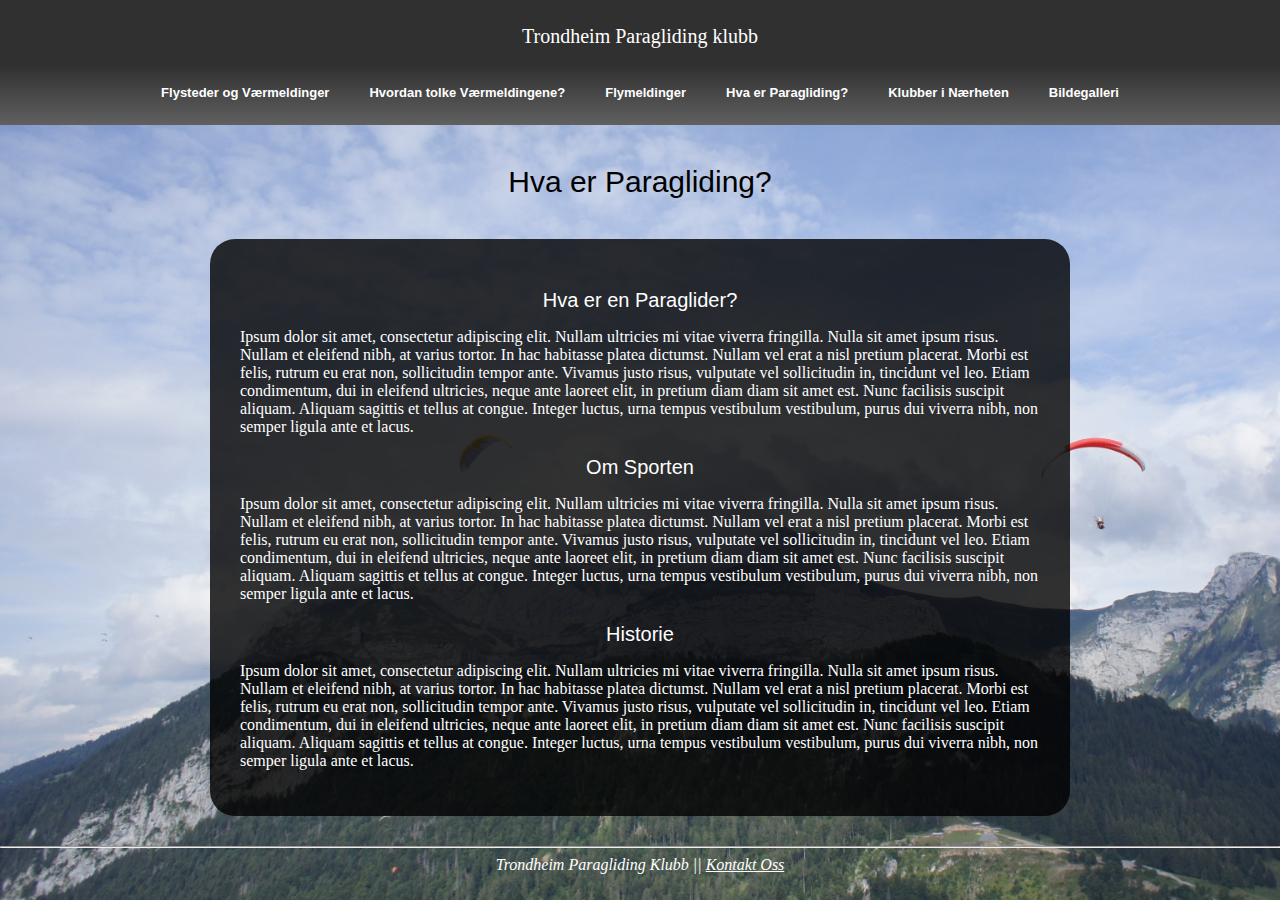
==== hvaerparagliding.html @ 5c874965 "Initial commit" ====
<!DOCTYPE html>
<html>
  <head>
      <meta charset="UTF-8">
      <link rel="stylesheet" type="text/css" href="style.css">
      <title>Paragliding og Vær</title>
</head>
  <body>
    <header>
        <a class="topline" href="index.html"><p>Trondheim Paragliding klubb</p></a>
    </header>
    <nav>
        <ul>
            <li class="navli"><a class="dropdown" href="flstedogvaer.html"> Flysteder og Værmeldinger </a>
                <ul>
                    <li>
                    <li><a class="dropdown" href="flsteder/grkallen.html">Gråkallen</a></li>
                    <li><a class="dropdown" href="flsteder/korsvika.html">Korsvika</a></li>
                    <li><a class="dropdown"  href="flsteder/orkanger.html">Orkanger</a></li>
                    <li><a class="dropdown"  href="flsteder/rye.html">Rye</a></li>
                    <li><a class="dropdown"  href="flsteder/forbordsfjellet.html">Forbordsfjellet</a></li>
                    <li><a class="dropdown"  href="flsteder/evjen.html">Evjen</a></li>
                </ul></li>
            <li class="navli"><a class="navlink" href="hvordanlesevrmlding.html"> Hvordan tolke Værmeldingene? </a>          </li>
            <li class="navli"><a class="navlink" href="flymelding.html"> Flymeldinger </a></li>
            <li class="navli"><a class="navlink" href="hvaerparagliding.html"> Hva er Paragliding?</a></li>
            <li class="navli"><a class="navlink" href="klubberitrndelag.html"> Klubber i Nærheten </a></li>
            <li class="navli"><a class="navlink" href="bildegalleri.html"> Bildegalleri </a></li>
        </ul>
    </nav>

    <div class="maintitle">Hva er Paragliding?</div>
    <div id="maincontent-background">
      <div id="maincontent">

          <p class="subtitle">Hva er en Paraglider?</p></li>
          <p> Ipsum dolor sit amet, consectetur adipiscing elit. Nullam ultricies mi vitae viverra fringilla. Nulla sit amet ipsum risus. Nullam et eleifend nibh, at varius tortor. In hac habitasse platea dictumst. Nullam vel erat a nisl pretium placerat. Morbi est felis, rutrum eu erat non, sollicitudin tempor ante. Vivamus justo risus, vulputate vel sollicitudin in, tincidunt vel leo. Etiam condimentum, dui in eleifend ultricies, neque ante laoreet elit, in pretium diam diam sit amet est. Nunc facilisis suscipit aliquam. Aliquam sagittis et tellus at congue. Integer luctus, urna tempus vestibulum vestibulum, purus dui viverra nibh, non semper ligula ante et lacus.</p>

          <p class="subtitle">Om Sporten</p></li>
          <p> Ipsum dolor sit amet, consectetur adipiscing elit. Nullam ultricies mi vitae viverra fringilla. Nulla sit amet ipsum risus. Nullam et eleifend nibh, at varius tortor. In hac habitasse platea dictumst. Nullam vel erat a nisl pretium placerat. Morbi est felis, rutrum eu erat non, sollicitudin tempor ante. Vivamus justo risus, vulputate vel sollicitudin in, tincidunt vel leo. Etiam condimentum, dui in eleifend ultricies, neque ante laoreet elit, in pretium diam diam sit amet est. Nunc facilisis suscipit aliquam. Aliquam sagittis et tellus at congue. Integer luctus, urna tempus vestibulum vestibulum, purus dui viverra nibh, non semper ligula ante et lacus.</p>

          <p class="subtitle">Historie</p></li>
          <p> Ipsum dolor sit amet, consectetur adipiscing elit. Nullam ultricies mi vitae viverra fringilla. Nulla sit amet ipsum risus. Nullam et eleifend nibh, at varius tortor. In hac habitasse platea dictumst. Nullam vel erat a nisl pretium placerat. Morbi est felis, rutrum eu erat non, sollicitudin tempor ante. Vivamus justo risus, vulputate vel sollicitudin in, tincidunt vel leo. Etiam condimentum, dui in eleifend ultricies, neque ante laoreet elit, in pretium diam diam sit amet est. Nunc facilisis suscipit aliquam. Aliquam sagittis et tellus at congue. Integer luctus, urna tempus vestibulum vestibulum, purus dui viverra nibh, non semper ligula ante et lacus.</p>


        </ul>
      </div>
    </div>

    <footer>
      <hr>
    <i class="foot">Trondheim Paragliding Klubb  ||  <a href="contact.html"> Kontakt Oss </a></i>
    </footer>
    </body>
  </html>
---- style.css ----
body {
  margin: 0;
  background-image: url("images/bg.jpg");
  background-repeat: no-repeat;
  background-size: cover;
  background-attachment: fixed;
}

header {
  padding-top: 5px;
  color: white;
  background: #303030;
  height: 60px;
  text-align: center;
  font-family: Verdana, sans-serif;
  font-size: 20px;
  padding-bottom: 0;
  margin-bottom: 0;
}

p {
    font-family: Georgia, serif;
}

nav {
  padding-top: 0;
  margin-top: 0;
  width: 100%;
  height: 60px;
  background: linear-gradient(to bottom, #303030 0%,#606060 100%);
}

ul {
    display: table;
    list-style-type: none;
    margin: auto;
    padding: 0;

}


li {
  vertical-align: middle;

}

li.navli {
    position: relative;
    margin: 0;
    transition: background-color 0.5s ease;
    display: inline-block;
    font-weight: bolder;
    border-radius: 5px;
}

li.navli:hover {
    background-color: white;

}

.maintitle{
  margin-bottom: 10px;
  margin-top: 40px;
  text-align: center;
  font-family: Verdana, sans-serif;
  font-size: 30px;
  color: black;
}

.subtitle{
  margin-bottom: 10px;
  margin-top: 20px;
  text-align: center;
  font-family: Verdana, sans-serif;
  font-size: 20px;
  color: white;
}

#maincontent-background {
  margin: 40px;
  padding: 30px;
  margin-left: auto;
  margin-right: auto;
  width: 800px;
  border-radius: 25px;
  background-color: black;
  background-color: rgba(0, 0, 0, 0.8);
}

#maincontent {
  font-family: georgia, serif;
  color: white;
  opacity: 1;
}

a.navlink {
    font-family: Arial, sans-serif;
    font-size: small;
    padding: 20px;
    display: inline-block;
    color: white ;
    text-decoration: none;
    transition: color 1s ease;
}

nav ul ul {
    position: absolute;
}

a.navlink:hover{
    color: black;
    text-decoration: none;
}

a.dropdown{
    transition: color 1s ease;
    font-family: Arial, sans-serif;
    font-size: small;
    padding: 20px;
    display: inline-block;
    color: white ;
    text-decoration: none;
}

a.dropdown:hover{
    color: black;
    text-decoration: none;
}

nav ul li ul {
    transition: visibility 10s ease;
    background-color: #606060;
    width: 211px;
    display: none;
    visibility: hidden;
    border-radius: 4px;
}

ul li:hover ul {
    display: block;
    visibility: visible;
}

nav ul li ul li {
    border-top: 1px solid dimgray;
}


a {
  color: white;
}

a.topline {
  text-decoration: none;
}

a:hover {
  text-decoration: none;
}

#biglist {
  margin-top: 5px;
}

#clublist {
  list-style-type: none;
}


img {
  margin-top: 20px;
  margin-left:8%;
  border-radius: 25px;
  border: 2px solid black;
  opacity: 1;

}

footer {
  text-align: center;
  width: 100%;
  position: relative;
  bottom: 10px;
}

table {

}

textarea {
  resize: none;
  width: 300px;
  height: 300px;
}

td {
  border: solid white 1px;
}

td.noborder {
  border: none;
}

i.foot {
  color: white;
}
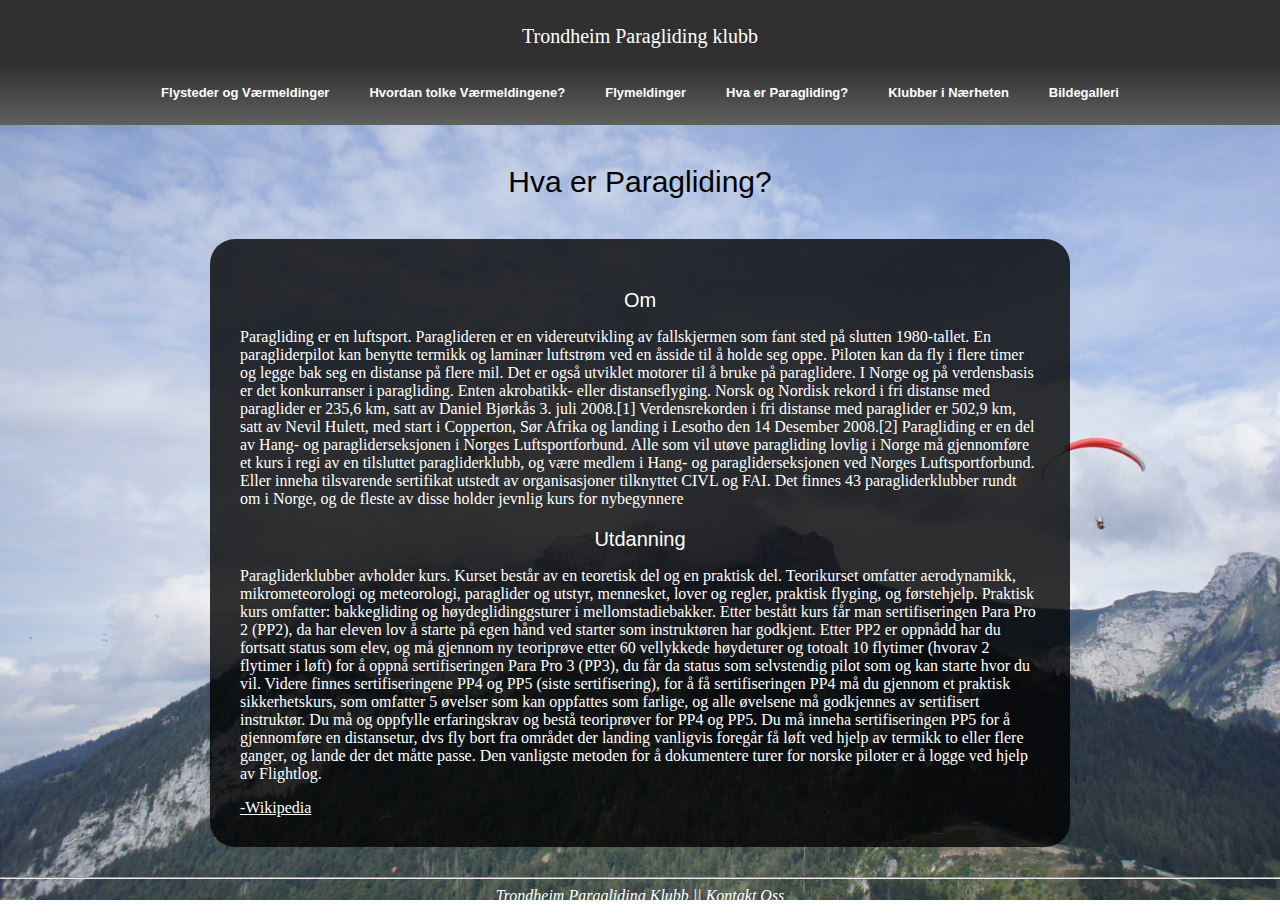
==== commit 43b12452: "Some work on What is paragliding sub page" ====
--- a/hvaerparagliding.html
+++ b/hvaerparagliding.html
@@ -33,15 +33,36 @@
     <div id="maincontent-background">
       <div id="maincontent">
 
-          <p class="subtitle">Hva er en Paraglider?</p></li>
-          <p> Ipsum dolor sit amet, consectetur adipiscing elit. Nullam ultricies mi vitae viverra fringilla. Nulla sit amet ipsum risus. Nullam et eleifend nibh, at varius tortor. In hac habitasse platea dictumst. Nullam vel erat a nisl pretium placerat. Morbi est felis, rutrum eu erat non, sollicitudin tempor ante. Vivamus justo risus, vulputate vel sollicitudin in, tincidunt vel leo. Etiam condimentum, dui in eleifend ultricies, neque ante laoreet elit, in pretium diam diam sit amet est. Nunc facilisis suscipit aliquam. Aliquam sagittis et tellus at congue. Integer luctus, urna tempus vestibulum vestibulum, purus dui viverra nibh, non semper ligula ante et lacus.</p>
+          <p class="subtitle">Om</p>
+          <p>
+              Paragliding er en luftsport. Paraglideren er en videreutvikling av fallskjermen som fant sted på slutten 1980-tallet.
 
-          <p class="subtitle">Om Sporten</p></li>
-          <p> Ipsum dolor sit amet, consectetur adipiscing elit. Nullam ultricies mi vitae viverra fringilla. Nulla sit amet ipsum risus. Nullam et eleifend nibh, at varius tortor. In hac habitasse platea dictumst. Nullam vel erat a nisl pretium placerat. Morbi est felis, rutrum eu erat non, sollicitudin tempor ante. Vivamus justo risus, vulputate vel sollicitudin in, tincidunt vel leo. Etiam condimentum, dui in eleifend ultricies, neque ante laoreet elit, in pretium diam diam sit amet est. Nunc facilisis suscipit aliquam. Aliquam sagittis et tellus at congue. Integer luctus, urna tempus vestibulum vestibulum, purus dui viverra nibh, non semper ligula ante et lacus.</p>
+              En paragliderpilot kan benytte termikk og laminær luftstrøm ved en åsside til å holde seg oppe. Piloten kan da fly i flere timer og legge bak seg en distanse på flere mil. Det er også utviklet motorer til å bruke på paraglidere.
 
-          <p class="subtitle">Historie</p></li>
-          <p> Ipsum dolor sit amet, consectetur adipiscing elit. Nullam ultricies mi vitae viverra fringilla. Nulla sit amet ipsum risus. Nullam et eleifend nibh, at varius tortor. In hac habitasse platea dictumst. Nullam vel erat a nisl pretium placerat. Morbi est felis, rutrum eu erat non, sollicitudin tempor ante. Vivamus justo risus, vulputate vel sollicitudin in, tincidunt vel leo. Etiam condimentum, dui in eleifend ultricies, neque ante laoreet elit, in pretium diam diam sit amet est. Nunc facilisis suscipit aliquam. Aliquam sagittis et tellus at congue. Integer luctus, urna tempus vestibulum vestibulum, purus dui viverra nibh, non semper ligula ante et lacus.</p>
+              I Norge og på verdensbasis er det konkurranser i paragliding. Enten akrobatikk- eller distanseflyging.
 
+              Norsk og Nordisk rekord i fri distanse med paraglider er 235,6 km, satt av Daniel Bjørkås 3. juli 2008.[1]
+
+              Verdensrekorden i fri distanse med paraglider er 502,9 km, satt av Nevil Hulett, med start i Copperton, Sør Afrika og landing i Lesotho den 14 Desember 2008.[2]
+
+              Paragliding er en del av Hang- og paragliderseksjonen i Norges Luftsportforbund. Alle som vil utøve paragliding
+              lovlig i Norge må gjennomføre et kurs i regi av en tilsluttet paragliderklubb, og være medlem i Hang- og
+              paragliderseksjonen ved Norges Luftsportforbund. Eller inneha tilsvarende sertifikat utstedt av organisasjoner
+              tilknyttet CIVL og FAI. Det finnes 43 paragliderklubber rundt om i Norge, og de fleste av disse holder jevnlig
+              kurs for nybegynnere
+          </p>
+          <p class="subtitle">Utdanning</p>
+          <p>
+              Paragliderklubber avholder kurs. Kurset består av en teoretisk del og en praktisk del. Teorikurset omfatter aerodynamikk, mikrometeorologi og meteorologi, paraglider og utstyr, mennesket, lover og regler, praktisk flyging, og førstehjelp. Praktisk kurs omfatter: bakkegliding og høydeglidinggsturer i mellomstadiebakker. Etter bestått kurs får man sertifiseringen Para Pro 2 (PP2), da har eleven lov å starte på egen hånd ved starter som instruktøren har godkjent.
+
+              Etter PP2 er oppnådd har du fortsatt status som elev, og må gjennom ny teoriprøve etter 60 vellykkede høydeturer og totoalt 10 flytimer (hvorav 2 flytimer i løft) for å oppnå sertifiseringen Para Pro 3 (PP3), du får da status som selvstendig pilot som og kan starte hvor du vil.
+
+              Videre finnes sertifiseringene PP4 og PP5 (siste sertifisering), for å få sertifiseringen PP4 må du gjennom et praktisk sikkerhetskurs, som omfatter 5 øvelser som kan oppfattes som farlige, og alle øvelsene må godkjennes av sertifisert instruktør. Du må og oppfylle erfaringskrav og bestå teoriprøver for PP4 og PP5. Du må inneha sertifiseringen PP5 for å gjennomføre en distansetur, dvs fly bort fra området der landing vanligvis foregår få løft ved hjelp av termikk to eller flere ganger, og lande der det måtte passe.
+
+              Den vanligste metoden for å dokumentere turer for norske piloter er å logge ved hjelp av Flightlog.
+          </p>
+
+          <a href="https://no.wikipedia.org/wiki/Paragliding">-Wikipedia</a>
 
         </ul>
       </div>
--- a/style.css
+++ b/style.css
@@ -205,3 +205,10 @@
   color: white;
 }
 
+.exampleForecast{
+    display: block;
+    max-width: 100%;
+    margin-left: 0;
+    padding: 0px;
+}
+
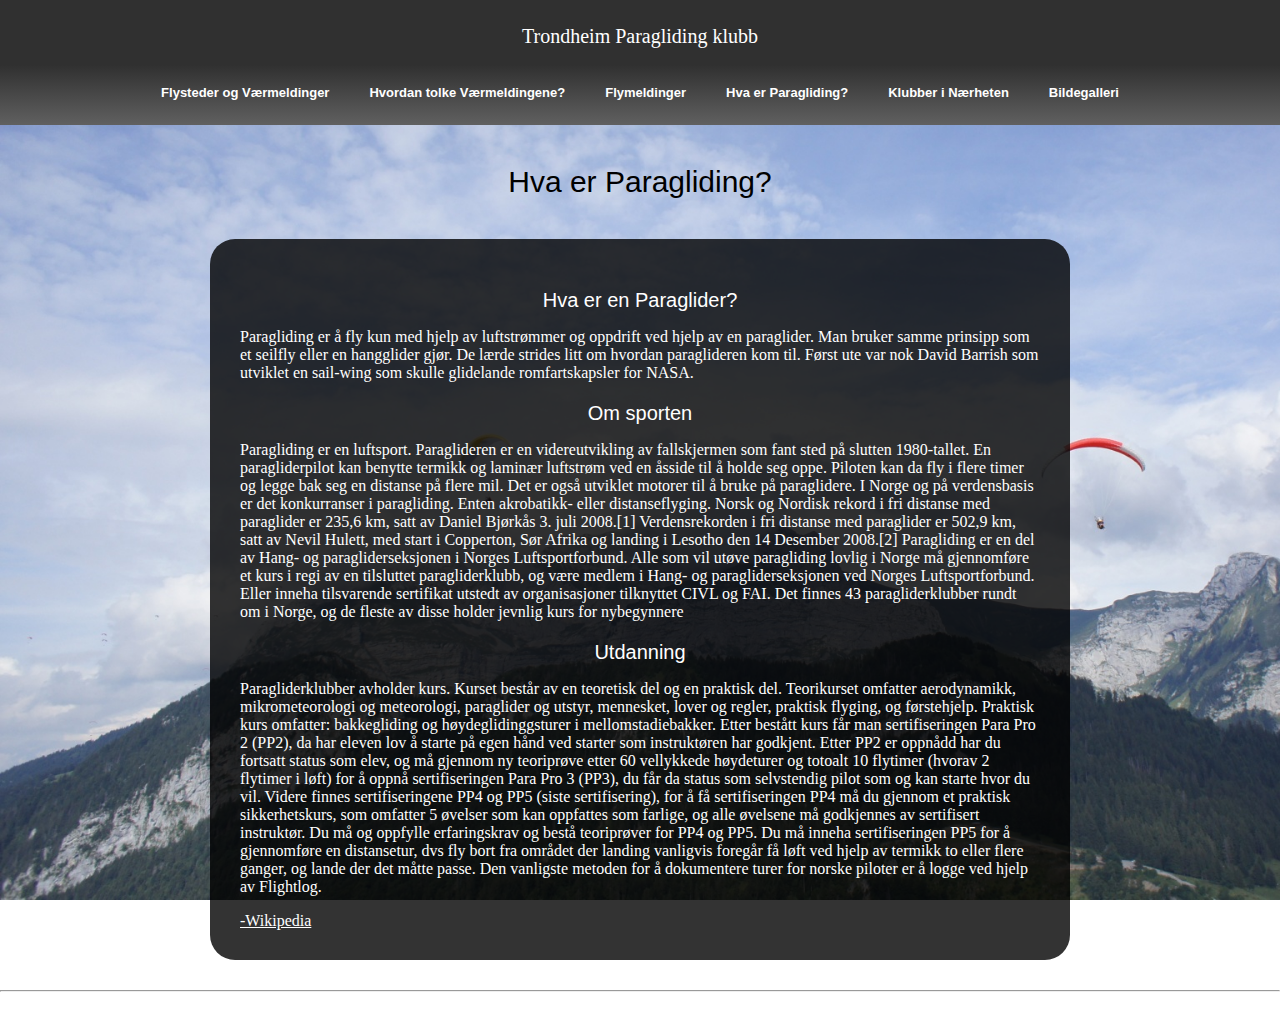
==== commit bc5a6bf3: "Update hvaerparagliding.html" ====
--- a/hvaerparagliding.html
+++ b/hvaerparagliding.html
@@ -32,8 +32,12 @@
     <div class="maintitle">Hva er Paragliding?</div>
     <div id="maincontent-background">
       <div id="maincontent">
+          <p class="subtitle">Hva er en Paraglider?</p>
+          <p> Paragliding er å fly kun med hjelp av luftstrømmer og oppdrift ved hjelp av en paraglider. Man bruker samme prinsipp som et seilfly eller en hangglider gjør. De lærde strides litt om hvordan paraglideren kom til.
+          Først ute var nok David Barrish som utviklet en sail-wing som skulle glidelande romfartskapsler for NASA.
+          </p>
 
-          <p class="subtitle">Om</p>
+          <p class="subtitle">Om sporten</p>
           <p>
               Paragliding er en luftsport. Paraglideren er en videreutvikling av fallskjermen som fant sted på slutten 1980-tallet.
 
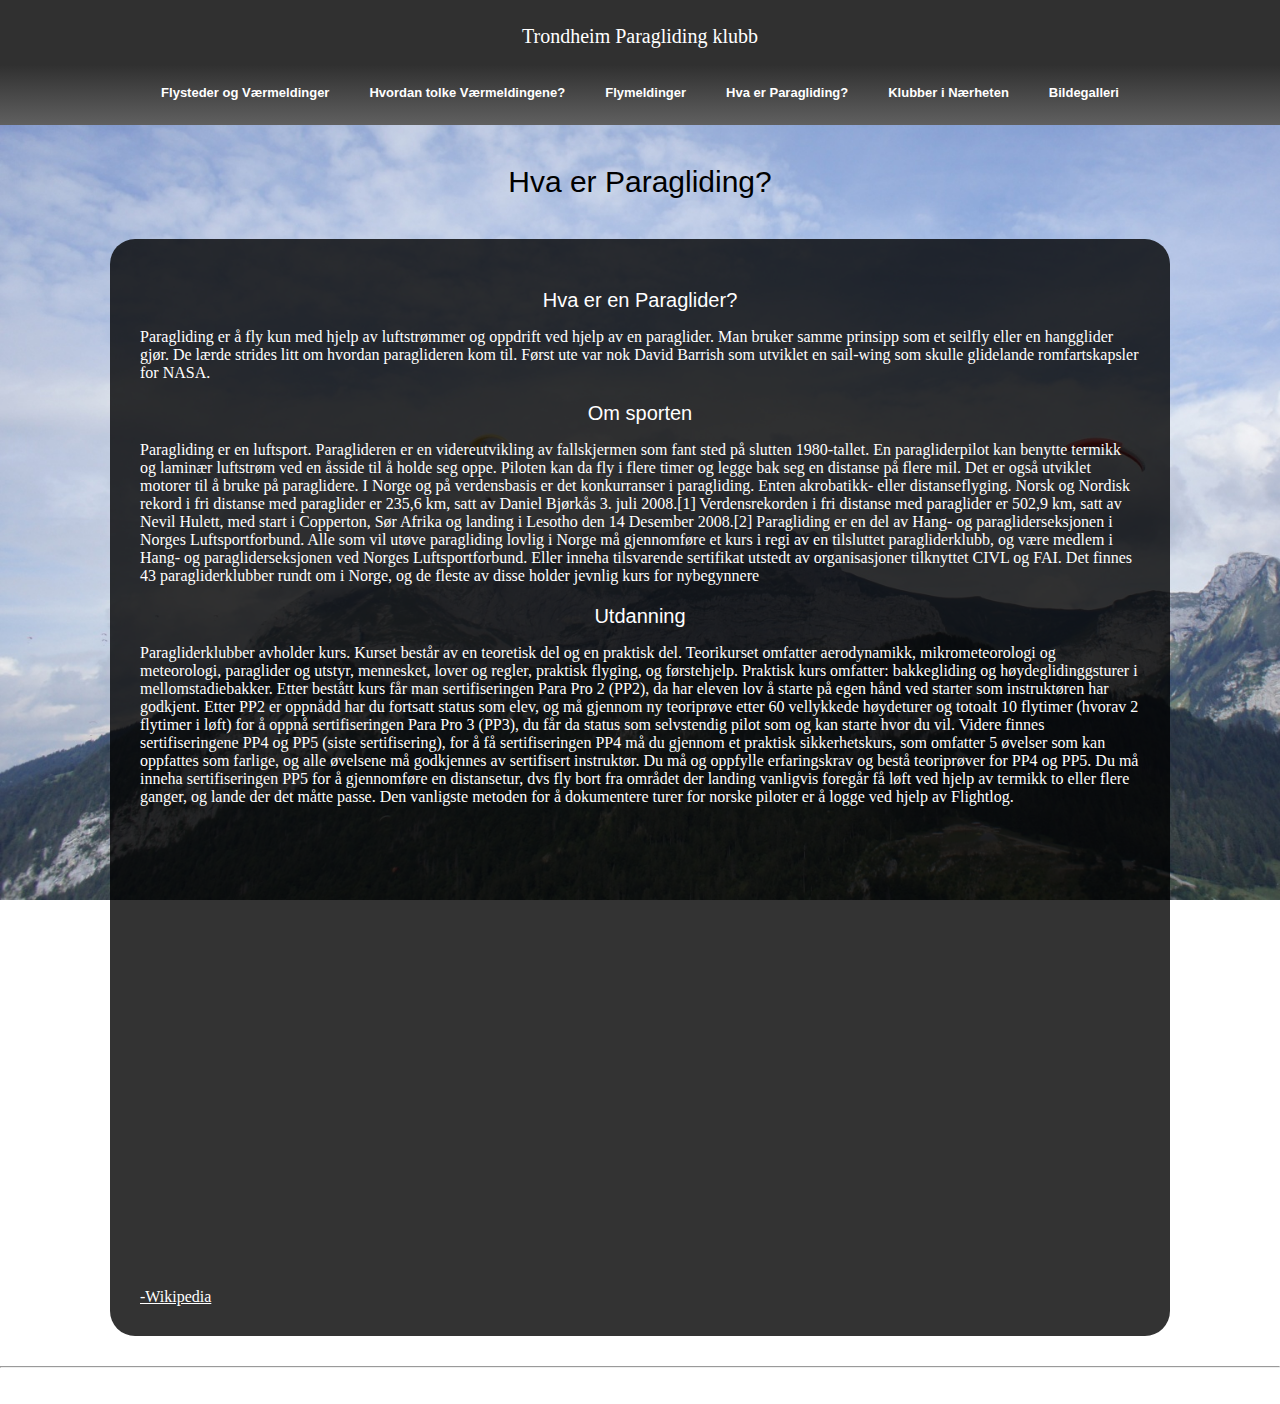
==== commit fec5d9f1: "Update hvaerparagliding.html" ====
--- a/hvaerparagliding.html
+++ b/hvaerparagliding.html
@@ -67,6 +67,8 @@
           </p>
 
           <a href="https://no.wikipedia.org/wiki/Paragliding">-Wikipedia</a>
+          
+          <iframe width="800" height="480" src="https://www.youtube.com/embed/unekdovqH50" frameborder="0" allowfullscreen></iframe>
 
         </ul>
       </div>
--- a/style.css
+++ b/style.css
@@ -81,7 +81,7 @@
   padding: 30px;
   margin-left: auto;
   margin-right: auto;
-  width: 800px;
+  width: 1000px;
   border-radius: 25px;
   background-color: black;
   background-color: rgba(0, 0, 0, 0.8);
@@ -158,7 +158,7 @@
   text-decoration: none;
 }
 
-#biglist {
+.biglist {
   margin-top: 5px;
 }
 
@@ -207,8 +207,34 @@
 
 .exampleForecast{
     display: block;
+    margin-left: auto;
+    margin-right: auto;
     max-width: 100%;
-    margin-left: 0;
     padding: 0px;
 }
 
+.iframe{
+    display: block;
+    margin-left: 7%;
+    margin-right: auto;
+
+}
+
+.locationpicture{
+    display: block;
+    margin-left: auto;
+    margin-right: auto;
+    max-width: 100%;
+}
+
+
+.smallImage{
+    width:100px;
+    height:100px;
+}
+
+#mainImage{
+    width:650px;
+    height:500px;
+    margin-left: 17%;
+}
